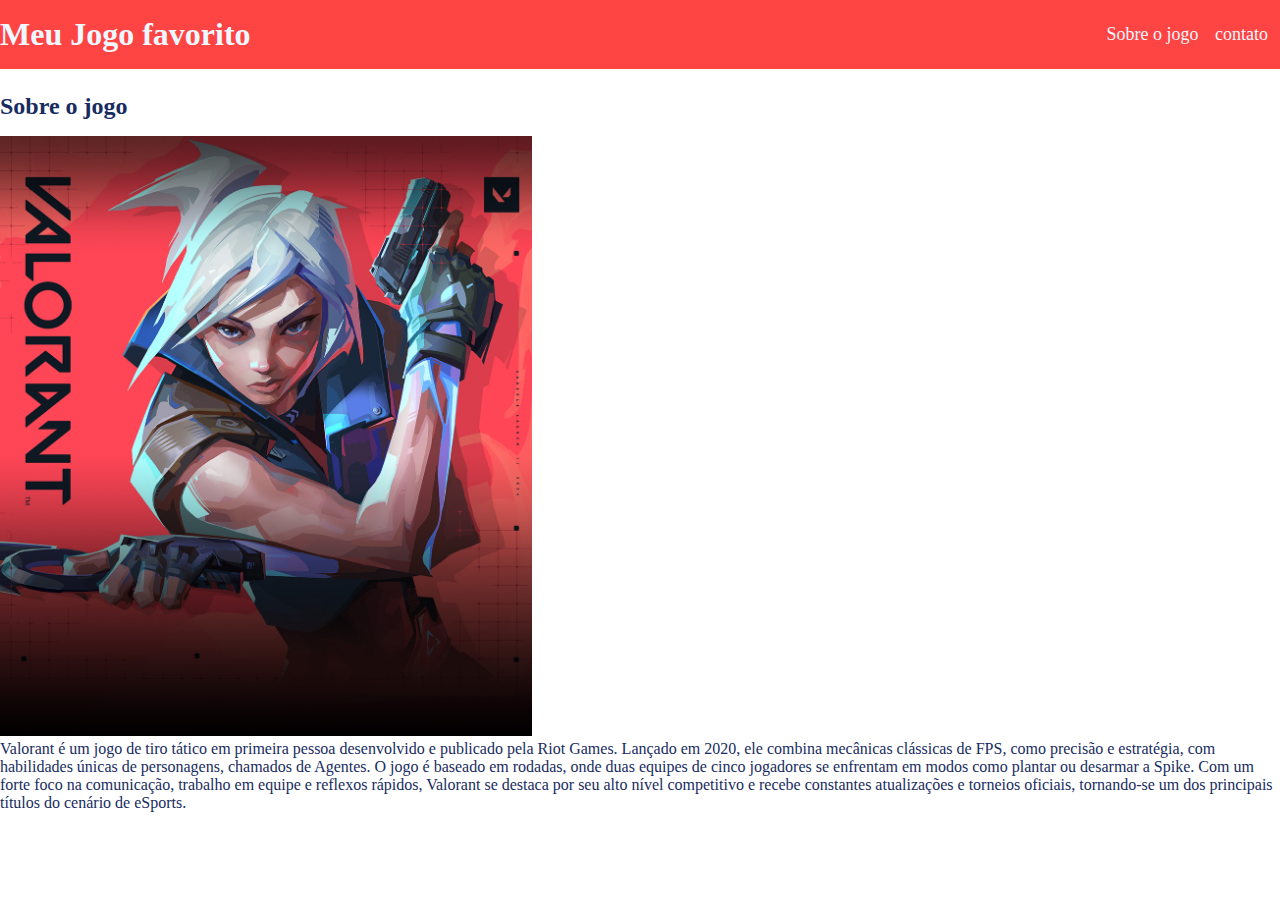
==== index.html @ 3a0d3898 "commit inicial" ====
<!DOCTYPE html>
<html lang="pt-br">
<head>
    <meta charset="UTF-8">
    <meta name="viewport" content="width=device-width, initial-scale=1.0">
    <title>Meu jogo favorito</title>
    <link rel="stylesheet" href="./style.css">
</head>
<body>
    <header>
        <div class=" container">
            <h1>Meu Jogo favorito</h1>
            <nav>
                <ul>
                    <li>
                        <a href="#">Sobre o jogo</a>
                    </li>
                    <li>
                        <a href="#">contato</a>
                    </li>
                </ul>
            </nav>
        </div>
    </header>
    <section>
        <div class="container">
            <div>
                <h2> Sobre o jogo</h2>
                <img class="Game-Image" src="./Imgs/Valorant.jpg">
                <P>
                    Valorant é um jogo de tiro tático em primeira pessoa desenvolvido e publicado pela Riot Games. Lançado em 2020, ele combina mecânicas clássicas de FPS, como precisão e estratégia, com habilidades únicas de personagens, chamados de Agentes. O jogo é baseado em rodadas, onde duas equipes de cinco jogadores se enfrentam em modos como plantar ou desarmar a Spike. Com um forte foco na comunicação, trabalho em equipe e reflexos rápidos, Valorant se destaca por seu alto nível competitivo e recebe constantes atualizações e torneios oficiais, tornando-se um dos principais títulos do cenário de eSports.
                </P>
            </div>
        </div>
    </section>
</body>
</html>
---- style.css ----
header {
    padding: 16px 0;
    background-color: rgb(255, 68, 68);
    color: aliceblue;

}
* {
    margin: 0;
    padding: 0;
    box-sizing: border-box;
}

header nav li{
    color: aliceblue;
    display: inline;
    font-size: 18px;
}
header nav li a{
    text-decoration: none;
    color: aliceblue;
    margin-right:12px;
}

header .container,
section .container {
    display: flex;
    align-items: center;
    justify-content:  space-between;
}
.container {
    max-width: 1280px;
    width: 100%;
    margin: 0 auto;
}
.Game-Image {
    height: 600px;
}
section .container{
    align-items: flex-start;
}

section {
    padding: 24px 0;
}
section h2 {
    margin-bottom: 16px;
}

section p{
    margin-bottom: 8px;
}

.Game-Image {
    margin-right: 16px ;
}
section {
    color: #182c61;
}
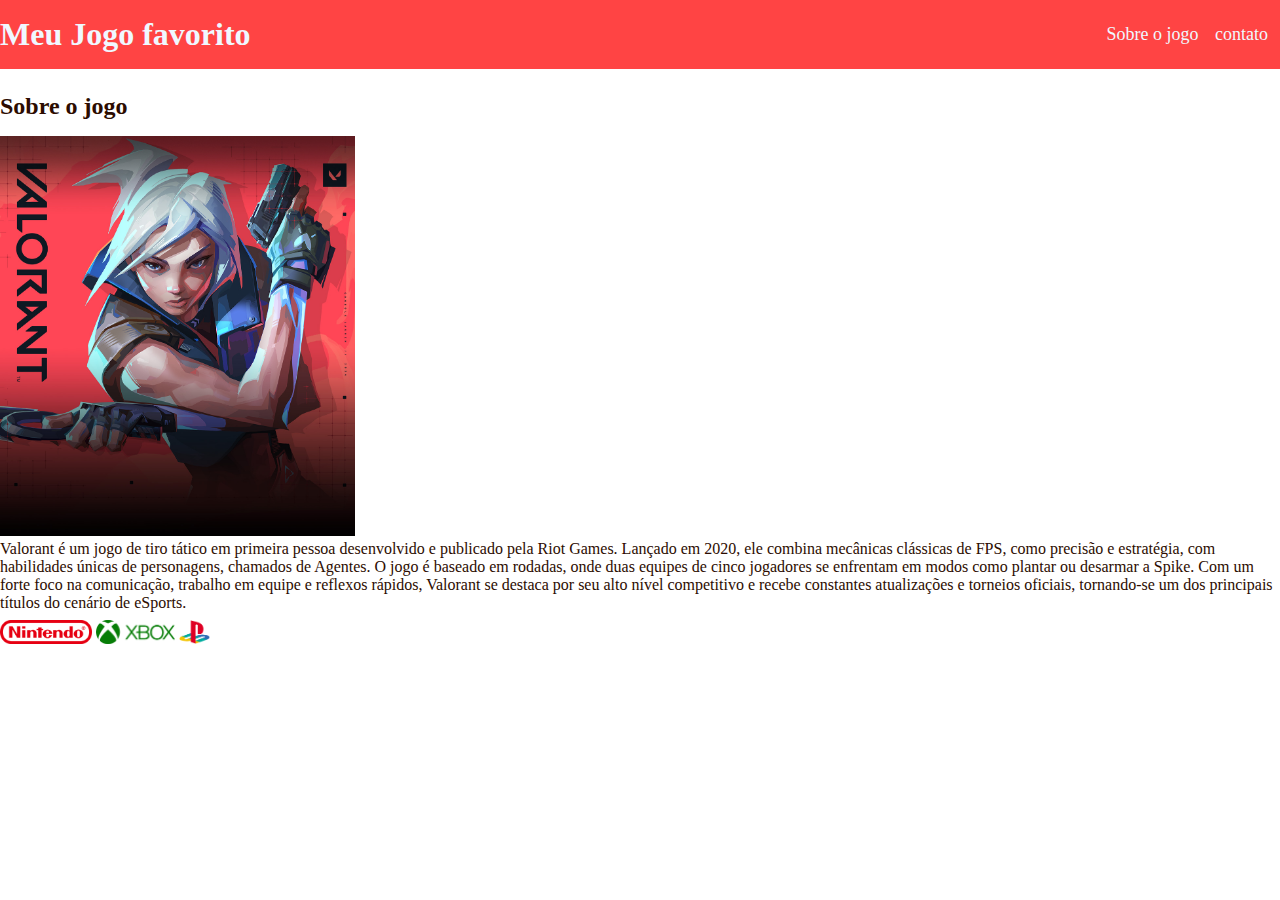
==== commit 4f8da097: "salvando para duvida" ====
--- a/index.html
+++ b/index.html
@@ -30,6 +30,11 @@
                 <P>
                     Valorant é um jogo de tiro tático em primeira pessoa desenvolvido e publicado pela Riot Games. Lançado em 2020, ele combina mecânicas clássicas de FPS, como precisão e estratégia, com habilidades únicas de personagens, chamados de Agentes. O jogo é baseado em rodadas, onde duas equipes de cinco jogadores se enfrentam em modos como plantar ou desarmar a Spike. Com um forte foco na comunicação, trabalho em equipe e reflexos rápidos, Valorant se destaca por seu alto nível competitivo e recebe constantes atualizações e torneios oficiais, tornando-se um dos principais títulos do cenário de eSports.
                 </P>
+                <ul class="lista-marcas">
+                    <li><img src="./Imgs/nintendo.png" alt="Nintendo"></li>
+                    <li><img src="./Imgs/xbox.png" alt="Xbox"></li>
+                    <li><img src="./Imgs/playstation.png" alt="PlayStation"></li>
+                </ul>
             </div>
         </div>
     </section>
--- a/style.css
+++ b/style.css
@@ -33,7 +33,7 @@
     margin: 0 auto;
 }
 .Game-Image {
-    height: 600px;
+    height: 400px;
 }
 section .container{
     align-items: flex-start;
@@ -54,5 +54,19 @@
     margin-right: 16px ;
 }
 section {
-    color: #182c61;
+    color: #2c0c00;
 }
+
+
+.lista-marcas img {
+    height: 24px;
+}
+.lista-marcas li {
+    display: inline;
+}
+
+section .container {
+    display: flex;
+    align-items: center;
+    justify-content:  space-between;
+}
